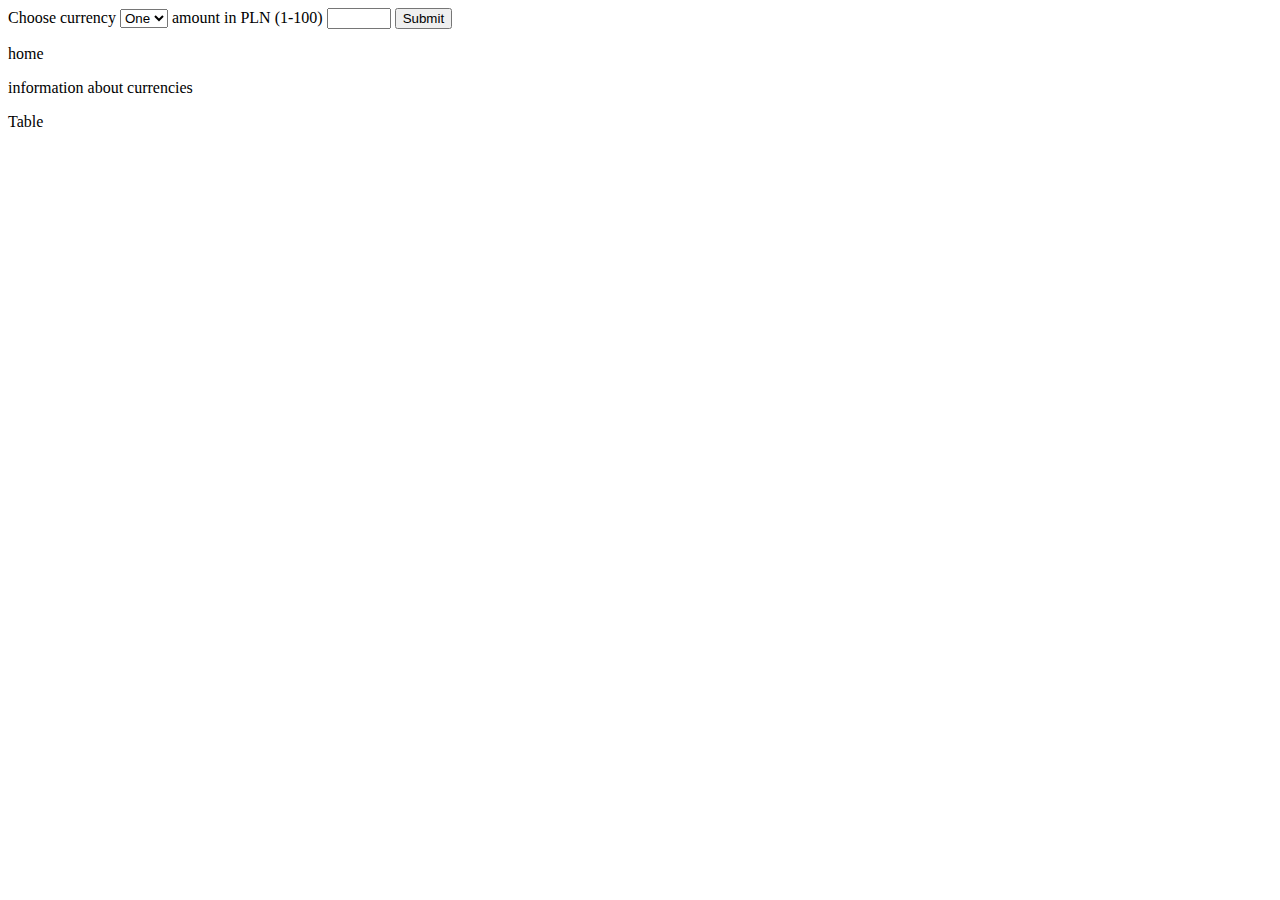
==== src/main/resources/templates/exchange.html @ e14bb946 "initial commit" ====
<!DOCTYPE html>
<html lang="en" xmlns:th="http://www.thymeleaf.org">
<head>
    <meta charset="UTF-8">
    <title>exchange</title>
    <th:block th:include="fragments/imports :: head"></th:block>

</head>
<body>
<div class="container-fluid no-gutters">
    <div class="row justify-content-center">
        <div class="col-8">
            <form id="custom_form" class="form-inline" th:method="post" th:action="@{/get-rate} + ${ex}">
                <label class="my-1 mr-2" for="ex">Choose currency</label>
                <select class="custom-select my-1 mr-sm-2" id="ex">
                    <option th:each="ex : ${currencyList}" th:value="${ex}" th:text="${ex}">One</option>
                </select>
                <label for="amount">amount in PLN (1-100)</label>
                <input class="form-control ml-1" type="number" id="amount"
                       min="1" max="100">
                <button type="submit" class="btn btn-secondary ml-2">Submit</button>
            </form>
<!--            <h2 th:text="${result}">result</h2>-->
        </div>
    </div>
    <div class="row no-gutters fixed-bottom">
        <div onclick="location.href='/'" class="col-6 col-md-4 panel">
            <p>home</p>
        </div>
        <div onclick="location.href='/info'" class="col-6 col-md-4 panel">
            <p>information about currencies</p>
        </div>
        <div onclick="location.href='/table'" class="col-6 col-md-4 panel">
            <p>Table</p>
        </div>
    </div>
</div>
</body>
</html>
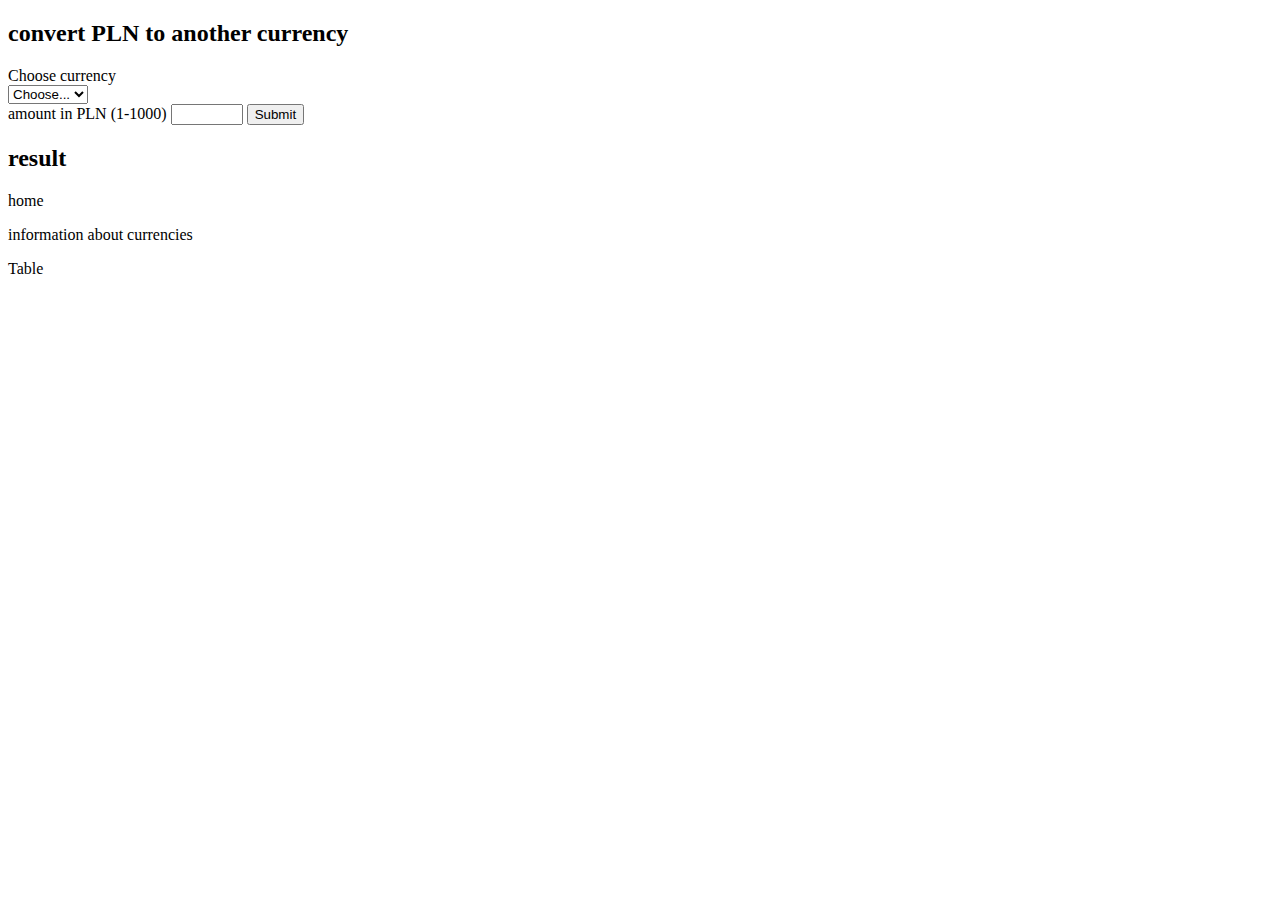
==== commit fdc44619: "fix bug, add error page" ====
--- a/src/main/resources/templates/exchange.html
+++ b/src/main/resources/templates/exchange.html
@@ -1,39 +1,45 @@
-<!DOCTYPE html>
-<html lang="en" xmlns:th="http://www.thymeleaf.org">
-<head>
-    <meta charset="UTF-8">
-    <title>exchange</title>
-    <th:block th:include="fragments/imports :: head"></th:block>
-
-</head>
-<body>
-<div class="container-fluid no-gutters">
-    <div class="row justify-content-center">
-        <div class="col-8">
-            <form id="custom_form" class="form-inline" th:method="post" th:action="@{/get-rate} + ${ex}">
-                <label class="my-1 mr-2" for="ex">Choose currency</label>
-                <select class="custom-select my-1 mr-sm-2" id="ex">
-                    <option th:each="ex : ${currencyList}" th:value="${ex}" th:text="${ex}">One</option>
-                </select>
-                <label for="amount">amount in PLN (1-100)</label>
-                <input class="form-control ml-1" type="number" id="amount"
-                       min="1" max="100">
-                <button type="submit" class="btn btn-secondary ml-2">Submit</button>
-            </form>
-<!--            <h2 th:text="${result}">result</h2>-->
-        </div>
-    </div>
-    <div class="row no-gutters fixed-bottom">
-        <div onclick="location.href='/'" class="col-6 col-md-4 panel">
-            <p>home</p>
-        </div>
-        <div onclick="location.href='/info'" class="col-6 col-md-4 panel">
-            <p>information about currencies</p>
-        </div>
-        <div onclick="location.href='/table'" class="col-6 col-md-4 panel">
-            <p>Table</p>
-        </div>
-    </div>
-</div>
-</body>
+<!DOCTYPE html>
+<html lang="en" xmlns:th="http://www.thymeleaf.org">
+<head>
+    <meta charset="UTF-8">
+    <title>exchange</title>
+    <th:block th:include="fragments/imports :: head"></th:block>
+
+</head>
+<body>
+<div class="container-fluid no-gutters">
+    <div class="row justify-content-center">
+        <h2>convert PLN to another currency</h2>
+        <div class="col-8">
+            <form id="custom_form" class="form-inline" th:method="post" th:action="@{/get-rate}">
+                <div class="input-group">
+                    <div class="input-group-prepend">
+                        <label class="my-1 mr-2" for="selectCurrency">Choose currency</label>
+                    </div>
+                    <select class="custom-select my-1 mr-sm-2" id="selectCurrency" name="currency">
+                        <option selected th:value="${ex}">Choose...</option>
+                        <option th:each="ex : ${currencyList}" th:value="${ex}" th:text="${ex}">One</option>
+                    </select>
+                </div>
+                <label for="amount">amount in PLN (1-1000)</label>
+                <input class="form-control ml-1" type="number" id="amount" name="amount"
+                       min="1" max="1000">
+                <button type="submit" class="btn btn-secondary ml-2">Submit</button>
+            </form>
+            <h2 th:text="${result}">result</h2>
+        </div>
+    </div>
+    <div class="row no-gutters fixed-bottom">
+        <div onclick="location.href='/'" class="col-6 col-md-4 panel">
+            <p>home</p>
+        </div>
+        <div onclick="location.href='/info'" class="col-6 col-md-4 panel">
+            <p>information about currencies</p>
+        </div>
+        <div onclick="location.href='/table'" class="col-6 col-md-4 panel">
+            <p>Table</p>
+        </div>
+    </div>
+</div>
+</body>
 </html>